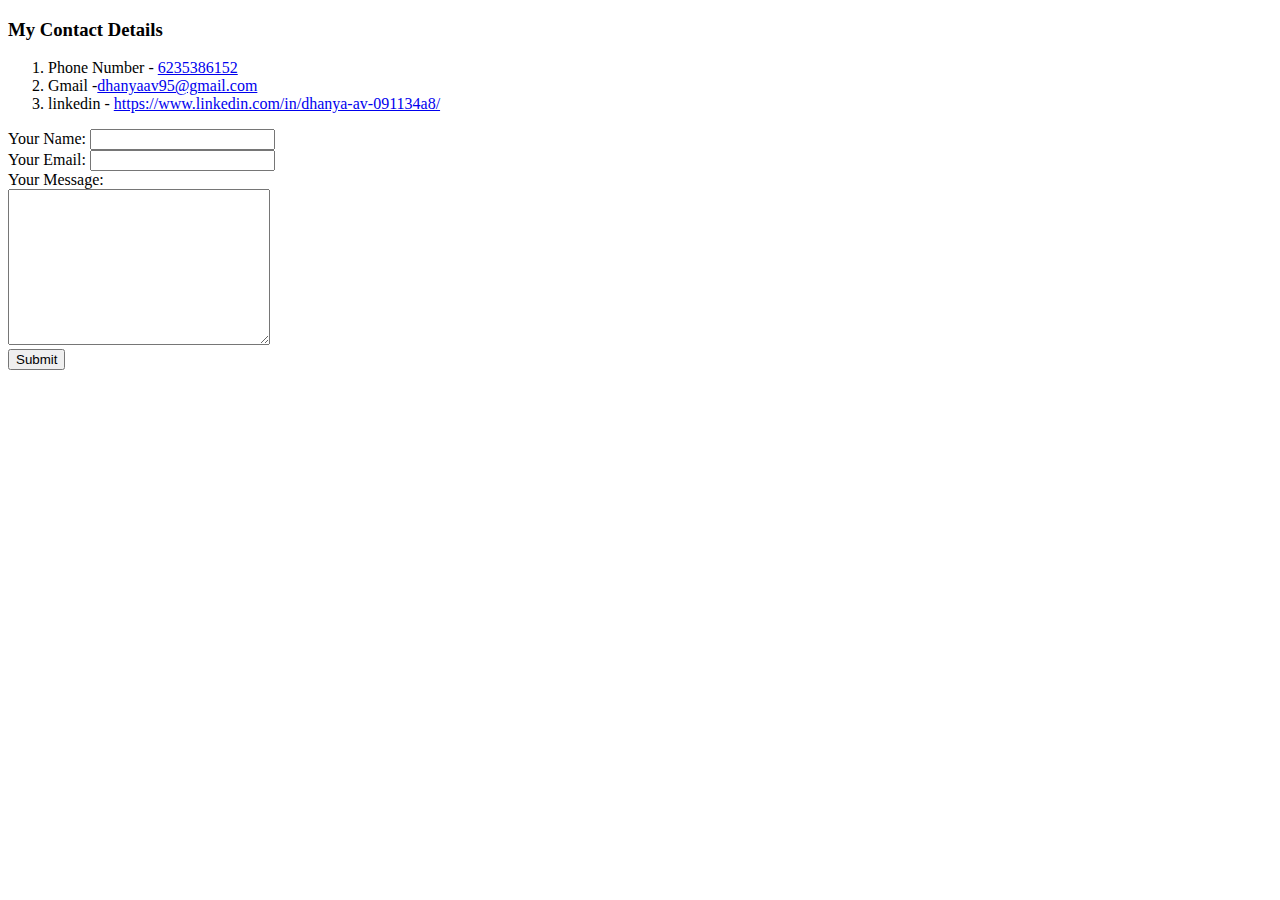
==== contact me.html @ 57d41d1c "Add initial CV website files" ====
<!DOCTYPE html>
<html lang="en" dir="ltr">
  <head>
    <meta charset="utf-8">
    <title>Contact Me</title>
  </head>
  <body>
    <h3>My Contact Details</h3>
  <pr>
    <ol>
    <li>Phone Number - <a href="6235386152">6235386152</a></li>
    <li>Gmail -<a href="https://mail.google.com/mail/u/0/#inbox">dhanyaav95@gmail.com</a></li>
    <li>linkedin - <a href="https://www.linkedin.com/in/dhanya-av-091134a8/">https://www.linkedin.com/in/dhanya-av-091134a8/</a></li>
    </ol></pr>
    <form action="mailto:dhanyaav95@gmailcom" method="post" enctype="text/plain">
      <label>Your Name:</label>
      <input type="text" name="yourName" value=""><br>
      <label>Your Email:</label>
      <input type="email" name="yourEmail" value=""><br>
      <label>Your Message:</label><br>
      <textarea name="yourMessage" rows="10" cols="30"></textarea><br>
      <input type="submit" name="">
    </form>
  </body>
</html>
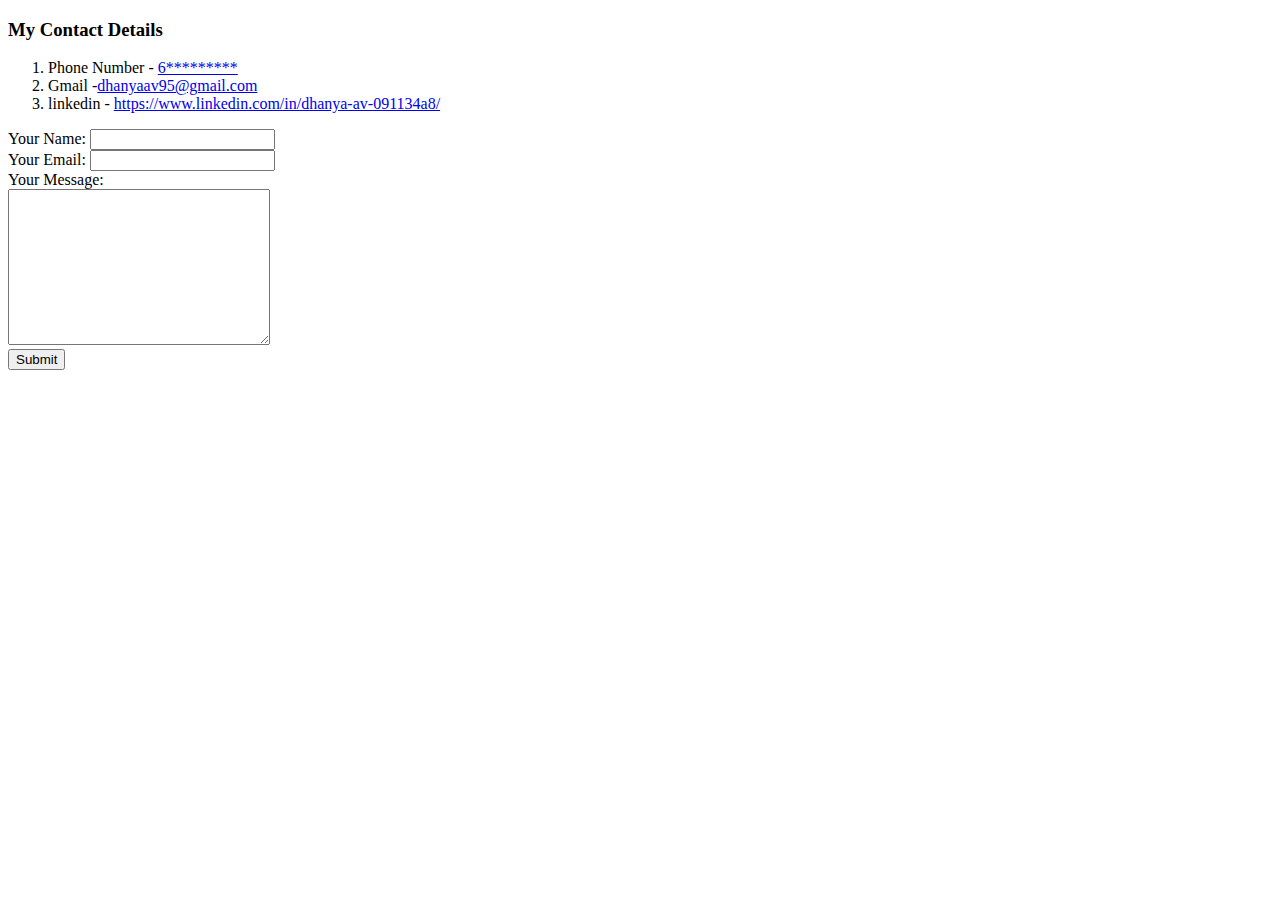
==== commit e97b4907: "Update contact me.html" ====
--- a/contact me.html
+++ b/contact me.html
@@ -8,11 +8,11 @@
     <h3>My Contact Details</h3>
   <pr>
     <ol>
-    <li>Phone Number - <a href="6235386152">6235386152</a></li>
+    <li>Phone Number - <a href="62********">6*********</a></li>
     <li>Gmail -<a href="https://mail.google.com/mail/u/0/#inbox">dhanyaav95@gmail.com</a></li>
     <li>linkedin - <a href="https://www.linkedin.com/in/dhanya-av-091134a8/">https://www.linkedin.com/in/dhanya-av-091134a8/</a></li>
     </ol></pr>
-    <form action="mailto:dhanyaav95@gmailcom" method="post" enctype="text/plain">
+    <form action="mailto:dhanya**@gmailcom" method="post" enctype="text/plain">
       <label>Your Name:</label>
       <input type="text" name="yourName" value=""><br>
       <label>Your Email:</label>
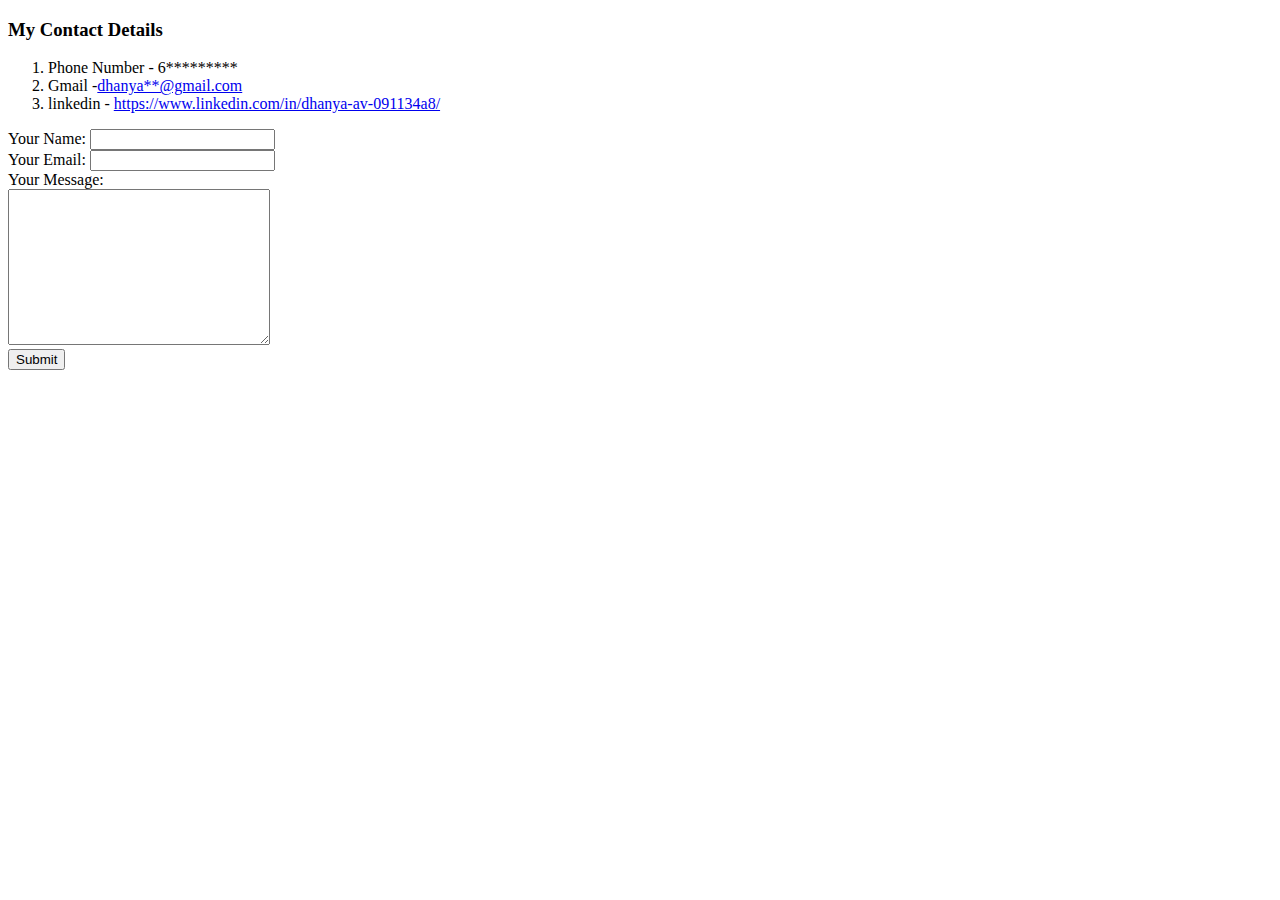
==== commit a2127816: "Update contact me.html" ====
--- a/contact me.html
+++ b/contact me.html
@@ -8,8 +8,8 @@
     <h3>My Contact Details</h3>
   <pr>
     <ol>
-    <li>Phone Number - <a href="62********">6*********</a></li>
-    <li>Gmail -<a href="https://mail.google.com/mail/u/0/#inbox">dhanyaav95@gmail.com</a></li>
+    <li>Phone Number - 6*********</li>
+    <li>Gmail -<a href="https://mail.google.com/mail/u/0/#inbox">dhanya**@gmail.com</a></li>
     <li>linkedin - <a href="https://www.linkedin.com/in/dhanya-av-091134a8/">https://www.linkedin.com/in/dhanya-av-091134a8/</a></li>
     </ol></pr>
     <form action="mailto:dhanya**@gmailcom" method="post" enctype="text/plain">
